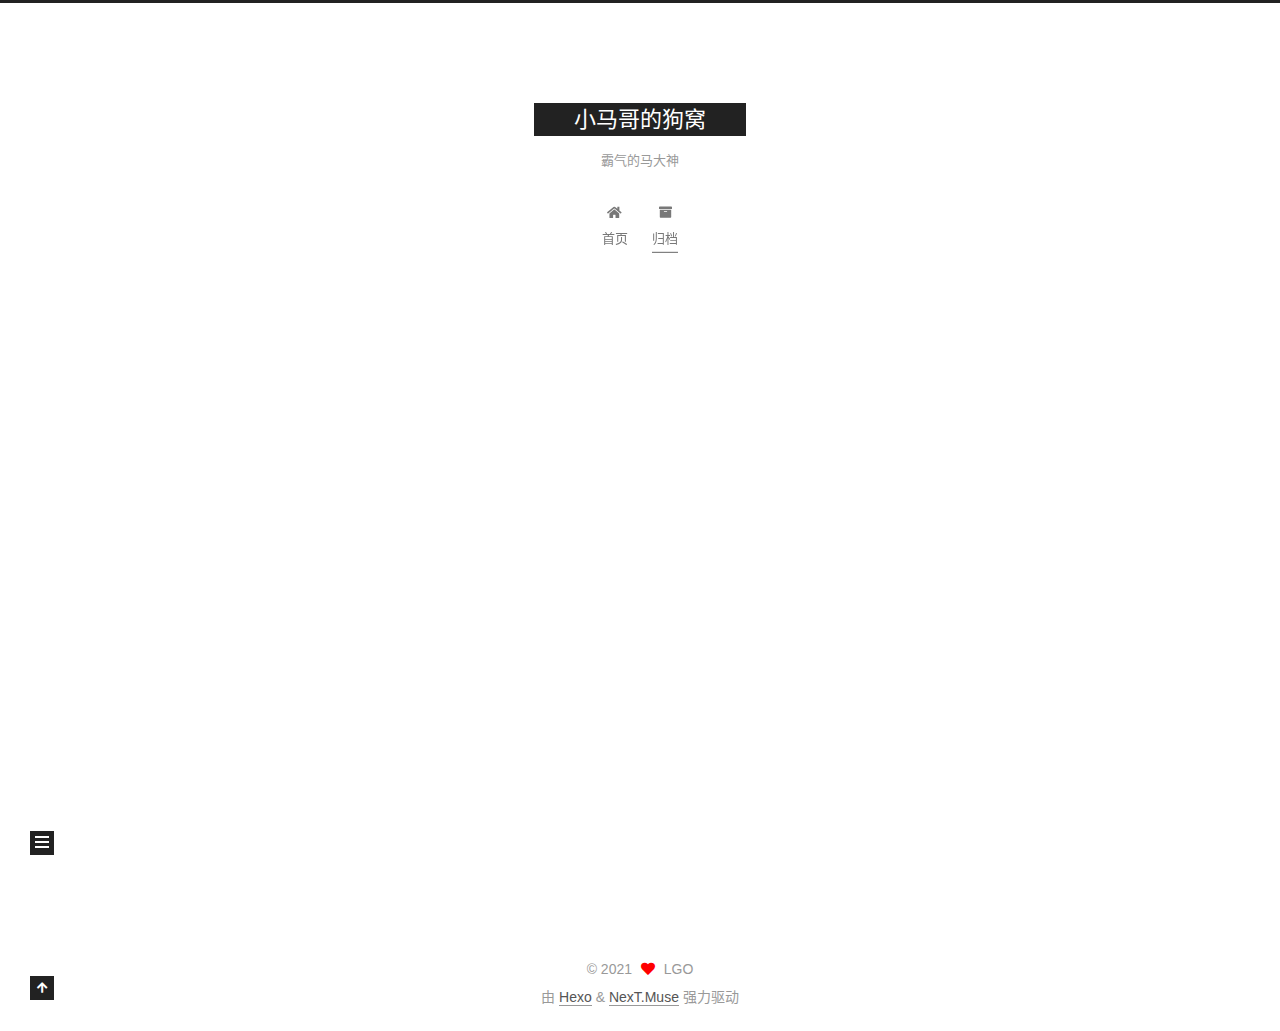
==== archives/index.html @ 7c0ef3eb "Site updated: 2021-10-27 23:08:53" ====
<!DOCTYPE html>
<html lang="zh-CN">
<head>
  <meta charset="UTF-8">
<meta name="viewport" content="width=device-width, initial-scale=1, maximum-scale=2">
<meta name="theme-color" content="#222">
<meta name="generator" content="Hexo 5.4.0">
  <link rel="apple-touch-icon" sizes="180x180" href="/images/apple-touch-icon-next.png">
  <link rel="icon" type="image/png" sizes="32x32" href="/images/favicon-32x32-next.png">
  <link rel="icon" type="image/png" sizes="16x16" href="/images/favicon-16x16-next.png">
  <link rel="mask-icon" href="/images/logo.svg" color="#222">

<link rel="stylesheet" href="/css/main.css">


<link rel="stylesheet" href="/lib/font-awesome/css/all.min.css">

<script id="hexo-configurations">
    var NexT = window.NexT || {};
    var CONFIG = {"hostname":"example.com","root":"/","scheme":"Muse","version":"7.8.0","exturl":false,"sidebar":{"position":"left","display":"post","padding":18,"offset":12,"onmobile":false},"copycode":{"enable":false,"show_result":false,"style":null},"back2top":{"enable":true,"sidebar":false,"scrollpercent":false},"bookmark":{"enable":false,"color":"#222","save":"auto"},"fancybox":false,"mediumzoom":false,"lazyload":false,"pangu":false,"comments":{"style":"tabs","active":null,"storage":true,"lazyload":false,"nav":null},"algolia":{"hits":{"per_page":10},"labels":{"input_placeholder":"Search for Posts","hits_empty":"We didn't find any results for the search: ${query}","hits_stats":"${hits} results found in ${time} ms"}},"localsearch":{"enable":false,"trigger":"auto","top_n_per_article":1,"unescape":false,"preload":false},"motion":{"enable":true,"async":false,"transition":{"post_block":"fadeIn","post_header":"slideDownIn","post_body":"slideDownIn","coll_header":"slideLeftIn","sidebar":"slideUpIn"}}};
  </script>

  <meta name="description" content="虽然辛苦，但我依然选择那种滚烫的">
<meta property="og:type" content="website">
<meta property="og:title" content="小马哥的狗窝">
<meta property="og:url" content="http://example.com/archives/index.html">
<meta property="og:site_name" content="小马哥的狗窝">
<meta property="og:description" content="虽然辛苦，但我依然选择那种滚烫的">
<meta property="og:locale" content="zh_CN">
<meta property="article:author" content="LGO">
<meta name="twitter:card" content="summary">

<link rel="canonical" href="http://example.com/archives/">


<script id="page-configurations">
  // https://hexo.io/docs/variables.html
  CONFIG.page = {
    sidebar: "",
    isHome : false,
    isPost : false,
    lang   : 'zh-CN'
  };
</script>

  <title>归档 | 小马哥的狗窝</title>
  






  <noscript>
  <style>
  .use-motion .brand,
  .use-motion .menu-item,
  .sidebar-inner,
  .use-motion .post-block,
  .use-motion .pagination,
  .use-motion .comments,
  .use-motion .post-header,
  .use-motion .post-body,
  .use-motion .collection-header { opacity: initial; }

  .use-motion .site-title,
  .use-motion .site-subtitle {
    opacity: initial;
    top: initial;
  }

  .use-motion .logo-line-before i { left: initial; }
  .use-motion .logo-line-after i { right: initial; }
  </style>
</noscript>

</head>

<body itemscope itemtype="http://schema.org/WebPage">
  <div class="container use-motion">
    <div class="headband"></div>

    <header class="header" itemscope itemtype="http://schema.org/WPHeader">
      <div class="header-inner"><div class="site-brand-container">
  <div class="site-nav-toggle">
    <div class="toggle" aria-label="切换导航栏">
      <span class="toggle-line toggle-line-first"></span>
      <span class="toggle-line toggle-line-middle"></span>
      <span class="toggle-line toggle-line-last"></span>
    </div>
  </div>

  <div class="site-meta">

    <a href="/" class="brand" rel="start">
      <span class="logo-line-before"><i></i></span>
      <h1 class="site-title">小马哥的狗窝</h1>
      <span class="logo-line-after"><i></i></span>
    </a>
      <p class="site-subtitle" itemprop="description">霸气的马大神</p>
  </div>

  <div class="site-nav-right">
    <div class="toggle popup-trigger">
    </div>
  </div>
</div>




<nav class="site-nav">
  <ul id="menu" class="main-menu menu">
        <li class="menu-item menu-item-home">

    <a href="/" rel="section"><i class="fa fa-home fa-fw"></i>首页</a>

  </li>
        <li class="menu-item menu-item-archives">

    <a href="/archives/" rel="section"><i class="fa fa-archive fa-fw"></i>归档</a>

  </li>
  </ul>
</nav>




</div>
    </header>

    
  <div class="back-to-top">
    <i class="fa fa-arrow-up"></i>
    <span>0%</span>
  </div>


    <main class="main">
      <div class="main-inner">
        <div class="content-wrap">
          

          <div class="content archive">
            

  
  
  
  <div class="post-block">
    <div class="posts-collapse">
      <div class="collection-title">
        <span class="collection-header">嗯..! 目前共计 3 篇日志。 继续努力。</span>
      </div>

      
    <div class="collection-year">
      <span class="collection-header">2021</span>
    </div>

  <article itemscope itemtype="http://schema.org/Article">
    <header class="post-header">

      <div class="post-meta">
        <time itemprop="dateCreated"
              datetime="2021-10-27T22:36:01+08:00"
              content="2021-10-27">
          10-27
        </time>
      </div>

      <div class="post-title">
          <a class="post-title-link" href="/2021/10/27/%E5%A4%8D%E6%B4%BB%E4%BA%86%E4%B9%8B-%E4%BA%8C%E5%8D%81%E5%88%86%E9%92%9F%E5%BB%BA%E7%AB%99/" itemprop="url">
            <span itemprop="name">复活了之-二十分钟建站</span>
          </a>
      </div>

    </header>
  </article>
    <div class="collection-year">
      <span class="collection-header">2020</span>
    </div>

  <article itemscope itemtype="http://schema.org/Article">
    <header class="post-header">

      <div class="post-meta">
        <time itemprop="dateCreated"
              datetime="2020-11-28T22:19:39+08:00"
              content="2020-11-28">
          11-28
        </time>
      </div>

      <div class="post-title">
          <a class="post-title-link" href="/2020/11/28/%E6%B7%B7%E8%B4%A6%E7%8E%8B%E5%AD%90/" itemprop="url">
            <span itemprop="name">混账王子</span>
          </a>
      </div>

    </header>
  </article>

  <article itemscope itemtype="http://schema.org/Article">
    <header class="post-header">

      <div class="post-meta">
        <time itemprop="dateCreated"
              datetime="2020-11-22T22:17:32+08:00"
              content="2020-11-22">
          11-22
        </time>
      </div>

      <div class="post-title">
          <a class="post-title-link" href="/2020/11/22/%E5%86%99%E5%9C%A8%E5%89%8D%E9%9D%A2%E7%9A%84%E8%AF%9D/" itemprop="url">
            <span itemprop="name">写在前面的话</span>
          </a>
      </div>

    </header>
  </article>


    </div>
  </div>
  
  
  

  



          </div>
          

<script>
  window.addEventListener('tabs:register', () => {
    let { activeClass } = CONFIG.comments;
    if (CONFIG.comments.storage) {
      activeClass = localStorage.getItem('comments_active') || activeClass;
    }
    if (activeClass) {
      let activeTab = document.querySelector(`a[href="#comment-${activeClass}"]`);
      if (activeTab) {
        activeTab.click();
      }
    }
  });
  if (CONFIG.comments.storage) {
    window.addEventListener('tabs:click', event => {
      if (!event.target.matches('.tabs-comment .tab-content .tab-pane')) return;
      let commentClass = event.target.classList[1];
      localStorage.setItem('comments_active', commentClass);
    });
  }
</script>

        </div>
          
  
  <div class="toggle sidebar-toggle">
    <span class="toggle-line toggle-line-first"></span>
    <span class="toggle-line toggle-line-middle"></span>
    <span class="toggle-line toggle-line-last"></span>
  </div>

  <aside class="sidebar">
    <div class="sidebar-inner">

      <ul class="sidebar-nav motion-element">
        <li class="sidebar-nav-toc">
          文章目录
        </li>
        <li class="sidebar-nav-overview">
          站点概览
        </li>
      </ul>

      <!--noindex-->
      <div class="post-toc-wrap sidebar-panel">
      </div>
      <!--/noindex-->

      <div class="site-overview-wrap sidebar-panel">
        <div class="site-author motion-element" itemprop="author" itemscope itemtype="http://schema.org/Person">
  <p class="site-author-name" itemprop="name">LGO</p>
  <div class="site-description" itemprop="description">虽然辛苦，但我依然选择那种滚烫的</div>
</div>
<div class="site-state-wrap motion-element">
  <nav class="site-state">
      <div class="site-state-item site-state-posts">
          <a href="/archives/">
        
          <span class="site-state-item-count">3</span>
          <span class="site-state-item-name">日志</span>
        </a>
      </div>
  </nav>
</div>



      </div>

    </div>
  </aside>
  <div id="sidebar-dimmer"></div>


      </div>
    </main>

    <footer class="footer">
      <div class="footer-inner">
        

        

<div class="copyright">
  
  &copy; 
  <span itemprop="copyrightYear">2021</span>
  <span class="with-love">
    <i class="fa fa-heart"></i>
  </span>
  <span class="author" itemprop="copyrightHolder">LGO</span>
</div>
  <div class="powered-by">由 <a href="https://hexo.io/" class="theme-link" rel="noopener" target="_blank">Hexo</a> & <a href="https://muse.theme-next.org/" class="theme-link" rel="noopener" target="_blank">NexT.Muse</a> 强力驱动
  </div>

        








      </div>
    </footer>
  </div>

  
  <script src="/lib/anime.min.js"></script>
  <script src="/lib/velocity/velocity.min.js"></script>
  <script src="/lib/velocity/velocity.ui.min.js"></script>

<script src="/js/utils.js"></script>

<script src="/js/motion.js"></script>


<script src="/js/schemes/muse.js"></script>


<script src="/js/next-boot.js"></script>




  















  

  

</body>
</html>
---- css/main.css ----
:root {
  --body-bg-color: #fff;
  --content-bg-color: #fff;
  --card-bg-color: #f5f5f5;
  --text-color: #555;
  --blockquote-color: #666;
  --link-color: #555;
  --link-hover-color: #222;
  --brand-color: #fff;
  --brand-hover-color: #fff;
  --table-row-odd-bg-color: #f9f9f9;
  --table-row-hover-bg-color: #f5f5f5;
  --menu-item-bg-color: #f5f5f5;
  --btn-default-bg: #222;
  --btn-default-color: #fff;
  --btn-default-border-color: #222;
  --btn-default-hover-bg: #fff;
  --btn-default-hover-color: #222;
  --btn-default-hover-border-color: #222;
}
html {
  line-height: 1.15; /* 1 */
  -webkit-text-size-adjust: 100%; /* 2 */
}
body {
  margin: 0;
}
main {
  display: block;
}
h1 {
  font-size: 2em;
  margin: 0.67em 0;
}
hr {
  box-sizing: content-box; /* 1 */
  height: 0; /* 1 */
  overflow: visible; /* 2 */
}
pre {
  font-family: monospace, monospace; /* 1 */
  font-size: 1em; /* 2 */
}
a {
  background: transparent;
}
abbr[title] {
  border-bottom: none; /* 1 */
  text-decoration: underline; /* 2 */
  text-decoration: underline dotted; /* 2 */
}
b,
strong {
  font-weight: bolder;
}
code,
kbd,
samp {
  font-family: monospace, monospace; /* 1 */
  font-size: 1em; /* 2 */
}
small {
  font-size: 80%;
}
sub,
sup {
  font-size: 75%;
  line-height: 0;
  position: relative;
  vertical-align: baseline;
}
sub {
  bottom: -0.25em;
}
sup {
  top: -0.5em;
}
img {
  border-style: none;
}
button,
input,
optgroup,
select,
textarea {
  font-family: inherit; /* 1 */
  font-size: 100%; /* 1 */
  line-height: 1.15; /* 1 */
  margin: 0; /* 2 */
}
button,
input {
/* 1 */
  overflow: visible;
}
button,
select {
/* 1 */
  text-transform: none;
}
button,
[type='button'],
[type='reset'],
[type='submit'] {
  -webkit-appearance: button;
}
button::-moz-focus-inner,
[type='button']::-moz-focus-inner,
[type='reset']::-moz-focus-inner,
[type='submit']::-moz-focus-inner {
  border-style: none;
  padding: 0;
}
button:-moz-focusring,
[type='button']:-moz-focusring,
[type='reset']:-moz-focusring,
[type='submit']:-moz-focusring {
  outline: 1px dotted ButtonText;
}
fieldset {
  padding: 0.35em 0.75em 0.625em;
}
legend {
  box-sizing: border-box; /* 1 */
  color: inherit; /* 2 */
  display: table; /* 1 */
  max-width: 100%; /* 1 */
  padding: 0; /* 3 */
  white-space: normal; /* 1 */
}
progress {
  vertical-align: baseline;
}
textarea {
  overflow: auto;
}
[type='checkbox'],
[type='radio'] {
  box-sizing: border-box; /* 1 */
  padding: 0; /* 2 */
}
[type='number']::-webkit-inner-spin-button,
[type='number']::-webkit-outer-spin-button {
  height: auto;
}
[type='search'] {
  outline-offset: -2px; /* 2 */
  -webkit-appearance: textfield; /* 1 */
}
[type='search']::-webkit-search-decoration {
  -webkit-appearance: none;
}
::-webkit-file-upload-button {
  font: inherit; /* 2 */
  -webkit-appearance: button; /* 1 */
}
details {
  display: block;
}
summary {
  display: list-item;
}
template {
  display: none;
}
[hidden] {
  display: none;
}
::selection {
  background: #262a30;
  color: #eee;
}
html,
body {
  height: 100%;
}
body {
  background: var(--body-bg-color);
  color: var(--text-color);
  font-family: 'Lato', "PingFang SC", "Microsoft YaHei", sans-serif;
  font-size: 1em;
  line-height: 2;
}
@media (max-width: 991px) {
  body {
    padding-left: 0 !important;
    padding-right: 0 !important;
  }
}
h1,
h2,
h3,
h4,
h5,
h6 {
  font-family: 'Lato', "PingFang SC", "Microsoft YaHei", sans-serif;
  font-weight: bold;
  line-height: 1.5;
  margin: 20px 0 15px;
}
h1 {
  font-size: 1.5em;
}
h2 {
  font-size: 1.375em;
}
h3 {
  font-size: 1.25em;
}
h4 {
  font-size: 1.125em;
}
h5 {
  font-size: 1em;
}
h6 {
  font-size: 0.875em;
}
p {
  margin: 0 0 20px 0;
}
a,
span.exturl {
  border-bottom: 1px solid #999;
  color: var(--link-color);
  outline: 0;
  text-decoration: none;
  overflow-wrap: break-word;
  word-wrap: break-word;
  cursor: pointer;
}
a:hover,
span.exturl:hover {
  border-bottom-color: var(--link-hover-color);
  color: var(--link-hover-color);
}
iframe,
img,
video {
  display: block;
  margin-left: auto;
  margin-right: auto;
  max-width: 100%;
}
hr {
  background-image: repeating-linear-gradient(-45deg, #ddd, #ddd 4px, transparent 4px, transparent 8px);
  border: 0;
  height: 3px;
  margin: 40px 0;
}
blockquote {
  border-left: 4px solid #ddd;
  color: var(--blockquote-color);
  margin: 0;
  padding: 0 15px;
}
blockquote cite::before {
  content: '-';
  padding: 0 5px;
}
dt {
  font-weight: bold;
}
dd {
  margin: 0;
  padding: 0;
}
kbd {
  background-color: #f5f5f5;
  background-image: linear-gradient(#eee, #fff, #eee);
  border: 1px solid #ccc;
  border-radius: 0.2em;
  box-shadow: 0.1em 0.1em 0.2em rgba(0,0,0,0.1);
  color: #555;
  font-family: inherit;
  padding: 0.1em 0.3em;
  white-space: nowrap;
}
.table-container {
  overflow: auto;
}
table {
  border-collapse: collapse;
  border-spacing: 0;
  font-size: 0.875em;
  margin: 0 0 20px 0;
  width: 100%;
}
tbody tr:nth-of-type(odd) {
  background: var(--table-row-odd-bg-color);
}
tbody tr:hover {
  background: var(--table-row-hover-bg-color);
}
caption,
th,
td {
  font-weight: normal;
  padding: 8px;
  vertical-align: middle;
}
th,
td {
  border: 1px solid #ddd;
  border-bottom: 3px solid #ddd;
}
th {
  font-weight: 700;
  padding-bottom: 10px;
}
td {
  border-bottom-width: 1px;
}
.btn {
  background: var(--btn-default-bg);
  border: 2px solid var(--btn-default-border-color);
  border-radius: 0;
  color: var(--btn-default-color);
  display: inline-block;
  font-size: 0.875em;
  line-height: 2;
  padding: 0 20px;
  text-decoration: none;
  transition-property: background-color;
  transition-delay: 0s;
  transition-duration: 0.2s;
  transition-timing-function: ease-in-out;
}
.btn:hover {
  background: var(--btn-default-hover-bg);
  border-color: var(--btn-default-hover-border-color);
  color: var(--btn-default-hover-color);
}
.btn + .btn {
  margin: 0 0 8px 8px;
}
.btn .fa-fw {
  text-align: left;
  width: 1.285714285714286em;
}
.toggle {
  line-height: 0;
}
.toggle .toggle-line {
  background: #fff;
  display: inline-block;
  height: 2px;
  left: 0;
  position: relative;
  top: 0;
  transition: all 0.4s;
  vertical-align: top;
  width: 100%;
}
.toggle .toggle-line:not(:first-child) {
  margin-top: 3px;
}
.toggle.toggle-arrow .toggle-line-first {
  left: 50%;
  top: 2px;
  transform: rotate(45deg);
  width: 50%;
}
.toggle.toggle-arrow .toggle-line-middle {
  left: 2px;
  width: 90%;
}
.toggle.toggle-arrow .toggle-line-last {
  left: 50%;
  top: -2px;
  transform: rotate(-45deg);
  width: 50%;
}
.toggle.toggle-close .toggle-line-first {
  transform: rotate(-45deg);
  top: 5px;
}
.toggle.toggle-close .toggle-line-middle {
  opacity: 0;
}
.toggle.toggle-close .toggle-line-last {
  transform: rotate(45deg);
  top: -5px;
}
.highlight,
pre {
  background: #f7f7f7;
  color: #4d4d4c;
  line-height: 1.6;
  margin: 0 auto 20px;
}
pre,
code {
  font-family: consolas, Menlo, monospace, "PingFang SC", "Microsoft YaHei";
}
code {
  background: #eee;
  border-radius: 3px;
  color: #555;
  padding: 2px 4px;
  overflow-wrap: break-word;
  word-wrap: break-word;
}
.highlight *::selection {
  background: #d6d6d6;
}
.highlight pre {
  border: 0;
  margin: 0;
  padding: 10px 0;
}
.highlight table {
  border: 0;
  margin: 0;
  width: auto;
}
.highlight td {
  border: 0;
  padding: 0;
}
.highlight figcaption {
  background: #eff2f3;
  color: #4d4d4c;
  display: flex;
  font-size: 0.875em;
  justify-content: space-between;
  line-height: 1.2;
  padding: 0.5em;
}
.highlight figcaption a {
  color: #4d4d4c;
}
.highlight figcaption a:hover {
  border-bottom-color: #4d4d4c;
}
.highlight .gutter {
  -moz-user-select: none;
  -ms-user-select: none;
  -webkit-user-select: none;
  user-select: none;
}
.highlight .gutter pre {
  background: #eff2f3;
  color: #869194;
  padding-left: 10px;
  padding-right: 10px;
  text-align: right;
}
.highlight .code pre {
  background: #f7f7f7;
  padding-left: 10px;
  width: 100%;
}
.gist table {
  width: auto;
}
.gist table td {
  border: 0;
}
pre {
  overflow: auto;
  padding: 10px;
}
pre code {
  background: none;
  color: #4d4d4c;
  font-size: 0.875em;
  padding: 0;
  text-shadow: none;
}
pre .deletion {
  background: #fdd;
}
pre .addition {
  background: #dfd;
}
pre .meta {
  color: #eab700;
  -moz-user-select: none;
  -ms-user-select: none;
  -webkit-user-select: none;
  user-select: none;
}
pre .comment {
  color: #8e908c;
}
pre .variable,
pre .attribute,
pre .tag,
pre .name,
pre .regexp,
pre .ruby .constant,
pre .xml .tag .title,
pre .xml .pi,
pre .xml .doctype,
pre .html .doctype,
pre .css .id,
pre .css .class,
pre .css .pseudo {
  color: #c82829;
}
pre .number,
pre .preprocessor,
pre .built_in,
pre .builtin-name,
pre .literal,
pre .params,
pre .constant,
pre .command {
  color: #f5871f;
}
pre .ruby .class .title,
pre .css .rules .attribute,
pre .string,
pre .symbol,
pre .value,
pre .inheritance,
pre .header,
pre .ruby .symbol,
pre .xml .cdata,
pre .special,
pre .formula {
  color: #718c00;
}
pre .title,
pre .css .hexcolor {
  color: #3e999f;
}
pre .function,
pre .python .decorator,
pre .python .title,
pre .ruby .function .title,
pre .ruby .title .keyword,
pre .perl .sub,
pre .javascript .title,
pre .coffeescript .title {
  color: #4271ae;
}
pre .keyword,
pre .javascript .function {
  color: #8959a8;
}
.blockquote-center {
  border-left: none;
  margin: 40px 0;
  padding: 0;
  position: relative;
  text-align: center;
}
.blockquote-center .fa {
  display: block;
  opacity: 0.6;
  position: absolute;
  width: 100%;
}
.blockquote-center .fa-quote-left {
  border-top: 1px solid #ccc;
  text-align: left;
  top: -20px;
}
.blockquote-center .fa-quote-right {
  border-bottom: 1px solid #ccc;
  text-align: right;
  bottom: -20px;
}
.blockquote-center p,
.blockquote-center div {
  text-align: center;
}
.post-body .group-picture img {
  margin: 0 auto;
  padding: 0 3px;
}
.group-picture-row {
  margin-bottom: 6px;
  overflow: hidden;
}
.group-picture-column {
  float: left;
  margin-bottom: 10px;
}
.post-body .label {
  color: #555;
  display: inline;
  padding: 0 2px;
}
.post-body .label.default {
  background: #f0f0f0;
}
.post-body .label.primary {
  background: #efe6f7;
}
.post-body .label.info {
  background: #e5f2f8;
}
.post-body .label.success {
  background: #e7f4e9;
}
.post-body .label.warning {
  background: #fcf6e1;
}
.post-body .label.danger {
  background: #fae8eb;
}
.post-body .tabs {
  margin-bottom: 20px;
}
.post-body .tabs,
.tabs-comment {
  display: block;
  padding-top: 10px;
  position: relative;
}
.post-body .tabs ul.nav-tabs,
.tabs-comment ul.nav-tabs {
  display: flex;
  flex-wrap: wrap;
  margin: 0;
  margin-bottom: -1px;
  padding: 0;
}
@media (max-width: 413px) {
  .post-body .tabs ul.nav-tabs,
  .tabs-comment ul.nav-tabs {
    display: block;
    margin-bottom: 5px;
  }
}
.post-body .tabs ul.nav-tabs li.tab,
.tabs-comment ul.nav-tabs li.tab {
  border-bottom: 1px solid #ddd;
  border-left: 1px solid transparent;
  border-right: 1px solid transparent;
  border-top: 3px solid transparent;
  flex-grow: 1;
  list-style-type: none;
  border-radius: 0 0 0 0;
}
@media (max-width: 413px) {
  .post-body .tabs ul.nav-tabs li.tab,
  .tabs-comment ul.nav-tabs li.tab {
    border-bottom: 1px solid transparent;
    border-left: 3px solid transparent;
    border-right: 1px solid transparent;
    border-top: 1px solid transparent;
  }
}
@media (max-width: 413px) {
  .post-body .tabs ul.nav-tabs li.tab,
  .tabs-comment ul.nav-tabs li.tab {
    border-radius: 0;
  }
}
.post-body .tabs ul.nav-tabs li.tab a,
.tabs-comment ul.nav-tabs li.tab a {
  border-bottom: initial;
  display: block;
  line-height: 1.8;
  outline: 0;
  padding: 0.25em 0.75em;
  text-align: center;
  transition-delay: 0s;
  transition-duration: 0.2s;
  transition-timing-function: ease-out;
}
.post-body .tabs ul.nav-tabs li.tab a i,
.tabs-comment ul.nav-tabs li.tab a i {
  width: 1.285714285714286em;
}
.post-body .tabs ul.nav-tabs li.tab.active,
.tabs-comment ul.nav-tabs li.tab.active {
  border-bottom: 1px solid transparent;
  border-left: 1px solid #ddd;
  border-right: 1px solid #ddd;
  border-top: 3px solid #fc6423;
}
@media (max-width: 413px) {
  .post-body .tabs ul.nav-tabs li.tab.active,
  .tabs-comment ul.nav-tabs li.tab.active {
    border-bottom: 1px solid #ddd;
    border-left: 3px solid #fc6423;
    border-right: 1px solid #ddd;
    border-top: 1px solid #ddd;
  }
}
.post-body .tabs ul.nav-tabs li.tab.active a,
.tabs-comment ul.nav-tabs li.tab.active a {
  color: var(--link-color);
  cursor: default;
}
.post-body .tabs .tab-content .tab-pane,
.tabs-comment .tab-content .tab-pane {
  border: 1px solid #ddd;
  border-top: 0;
  padding: 20px 20px 0 20px;
  border-radius: 0;
}
.post-body .tabs .tab-content .tab-pane:not(.active),
.tabs-comment .tab-content .tab-pane:not(.active) {
  display: none;
}
.post-body .tabs .tab-content .tab-pane.active,
.tabs-comment .tab-content .tab-pane.active {
  display: block;
}
.post-body .tabs .tab-content .tab-pane.active:nth-of-type(1),
.tabs-comment .tab-content .tab-pane.active:nth-of-type(1) {
  border-radius: 0 0 0 0;
}
@media (max-width: 413px) {
  .post-body .tabs .tab-content .tab-pane.active:nth-of-type(1),
  .tabs-comment .tab-content .tab-pane.active:nth-of-type(1) {
    border-radius: 0;
  }
}
.post-body .note {
  border-radius: 3px;
  margin-bottom: 20px;
  padding: 1em;
  position: relative;
  border: 1px solid #eee;
  border-left-width: 5px;
}
.post-body .note h2,
.post-body .note h3,
.post-body .note h4,
.post-body .note h5,
.post-body .note h6 {
  margin-top: 0;
  border-bottom: initial;
  margin-bottom: 0;
  padding-top: 0;
}
.post-body .note p:first-child,
.post-body .note ul:first-child,
.post-body .note ol:first-child,
.post-body .note table:first-child,
.post-body .note pre:first-child,
.post-body .note blockquote:first-child,
.post-body .note img:first-child {
  margin-top: 0;
}
.post-body .note p:last-child,
.post-body .note ul:last-child,
.post-body .note ol:last-child,
.post-body .note table:last-child,
.post-body .note pre:last-child,
.post-body .note blockquote:last-child,
.post-body .note img:last-child {
  margin-bottom: 0;
}
.post-body .note.default {
  border-left-color: #777;
}
.post-body .note.default h2,
.post-body .note.default h3,
.post-body .note.default h4,
.post-body .note.default h5,
.post-body .note.default h6 {
  color: #777;
}
.post-body .note.primary {
  border-left-color: #6f42c1;
}
.post-body .note.primary h2,
.post-body .note.primary h3,
.post-body .note.primary h4,
.post-body .note.primary h5,
.post-body .note.primary h6 {
  color: #6f42c1;
}
.post-body .note.info {
  border-left-color: #428bca;
}
.post-body .note.info h2,
.post-body .note.info h3,
.post-body .note.info h4,
.post-body .note.info h5,
.post-body .note.info h6 {
  color: #428bca;
}
.post-body .note.success {
  border-left-color: #5cb85c;
}
.post-body .note.success h2,
.post-body .note.success h3,
.post-body .note.success h4,
.post-body .note.success h5,
.post-body .note.success h6 {
  color: #5cb85c;
}
.post-body .note.warning {
  border-left-color: #f0ad4e;
}
.post-body .note.warning h2,
.post-body .note.warning h3,
.post-body .note.warning h4,
.post-body .note.warning h5,
.post-body .note.warning h6 {
  color: #f0ad4e;
}
.post-body .note.danger {
  border-left-color: #d9534f;
}
.post-body .note.danger h2,
.post-body .note.danger h3,
.post-body .note.danger h4,
.post-body .note.danger h5,
.post-body .note.danger h6 {
  color: #d9534f;
}
.pagination .prev,
.pagination .next,
.pagination .page-number,
.pagination .space {
  display: inline-block;
  margin: 0 10px;
  padding: 0 11px;
  position: relative;
  top: -1px;
}
@media (max-width: 767px) {
  .pagination .prev,
  .pagination .next,
  .pagination .page-number,
  .pagination .space {
    margin: 0 5px;
  }
}
.pagination {
  border-top: 1px solid #eee;
  margin: 120px 0 0;
  text-align: center;
}
.pagination .prev,
.pagination .next,
.pagination .page-number {
  border-bottom: 0;
  border-top: 1px solid #eee;
  transition-property: border-color;
  transition-delay: 0s;
  transition-duration: 0.2s;
  transition-timing-function: ease-in-out;
}
.pagination .prev:hover,
.pagination .next:hover,
.pagination .page-number:hover {
  border-top-color: #222;
}
.pagination .space {
  margin: 0;
  padding: 0;
}
.pagination .prev {
  margin-left: 0;
}
.pagination .next {
  margin-right: 0;
}
.pagination .page-number.current {
  background: #ccc;
  border-top-color: #ccc;
  color: #fff;
}
@media (max-width: 767px) {
  .pagination {
    border-top: none;
  }
  .pagination .prev,
  .pagination .next,
  .pagination .page-number {
    border-bottom: 1px solid #eee;
    border-top: 0;
    margin-bottom: 10px;
    padding: 0 10px;
  }
  .pagination .prev:hover,
  .pagination .next:hover,
  .pagination .page-number:hover {
    border-bottom-color: #222;
  }
}
.comments {
  margin-top: 60px;
  overflow: hidden;
}
.comment-button-group {
  display: flex;
  flex-wrap: wrap-reverse;
  justify-content: center;
  margin: 1em 0;
}
.comment-button-group .comment-button {
  margin: 0.1em 0.2em;
}
.comment-button-group .comment-button.active {
  background: var(--btn-default-hover-bg);
  border-color: var(--btn-default-hover-border-color);
  color: var(--btn-default-hover-color);
}
.comment-position {
  display: none;
}
.comment-position.active {
  display: block;
}
.tabs-comment {
  background: var(--content-bg-color);
  margin-top: 4em;
  padding-top: 0;
}
.tabs-comment .comments {
  border: 0;
  box-shadow: none;
  margin-top: 0;
  padding-top: 0;
}
.container {
  min-height: 100%;
  position: relative;
}
.main-inner {
  margin: 0 auto;
  width: 700px;
}
@media (min-width: 1200px) {
  .main-inner {
    width: 800px;
  }
}
@media (min-width: 1600px) {
  .main-inner {
    width: 900px;
  }
}
@media (max-width: 767px) {
  .content-wrap {
    padding: 0 20px;
  }
}
.header {
  background: transparent;
}
.header-inner {
  margin: 0 auto;
  width: 700px;
}
@media (min-width: 1200px) {
  .header-inner {
    width: 800px;
  }
}
@media (min-width: 1600px) {
  .header-inner {
    width: 900px;
  }
}
.site-brand-container {
  display: flex;
  flex-shrink: 0;
  padding: 0 10px;
}
.headband {
  background: #222;
  height: 3px;
}
.site-meta {
  flex-grow: 1;
  text-align: center;
}
@media (max-width: 767px) {
  .site-meta {
    text-align: center;
  }
}
.brand {
  border-bottom: none;
  color: var(--brand-color);
  display: inline-block;
  line-height: 1.375em;
  padding: 0 40px;
  position: relative;
}
.brand:hover {
  color: var(--brand-hover-color);
}
.site-title {
  font-family: 'Lato', "PingFang SC", "Microsoft YaHei", sans-serif;
  font-size: 1.375em;
  font-weight: normal;
  margin: 0;
}
.site-subtitle {
  color: #999;
  font-size: 0.8125em;
  margin: 10px 0;
}
.use-motion .brand {
  opacity: 0;
}
.use-motion .site-title,
.use-motion .site-subtitle,
.use-motion .custom-logo-image {
  opacity: 0;
  position: relative;
  top: -10px;
}
.site-nav-toggle,
.site-nav-right {
  display: none;
}
@media (max-width: 767px) {
  .site-nav-toggle,
  .site-nav-right {
    display: flex;
    flex-direction: column;
    justify-content: center;
  }
}
.site-nav-toggle .toggle,
.site-nav-right .toggle {
  color: var(--text-color);
  padding: 10px;
  width: 22px;
}
.site-nav-toggle .toggle .toggle-line,
.site-nav-right .toggle .toggle-line {
  background: var(--text-color);
  border-radius: 1px;
}
.site-nav {
  display: block;
}
@media (max-width: 767px) {
  .site-nav {
    clear: both;
    display: none;
  }
}
.site-nav.site-nav-on {
  display: block;
}
.menu {
  margin-top: 20px;
  padding-left: 0;
  text-align: center;
}
.menu-item {
  display: inline-block;
  list-style: none;
  margin: 0 10px;
}
@media (max-width: 767px) {
  .menu-item {
    display: block;
    margin-top: 10px;
  }
  .menu-item.menu-item-search {
    display: none;
  }
}
.menu-item a,
.menu-item span.exturl {
  border-bottom: 0;
  display: block;
  font-size: 0.8125em;
  transition-property: border-color;
  transition-delay: 0s;
  transition-duration: 0.2s;
  transition-timing-function: ease-in-out;
}
@media (hover: none) {
  .menu-item a:hover,
  .menu-item span.exturl:hover {
    border-bottom-color: transparent !important;
  }
}
.menu-item .fa,
.menu-item .fab,
.menu-item .far,
.menu-item .fas {
  margin-right: 8px;
}
.menu-item .badge {
  display: inline-block;
  font-weight: bold;
  line-height: 1;
  margin-left: 0.35em;
  margin-top: 0.35em;
  text-align: center;
  white-space: nowrap;
}
@media (max-width: 767px) {
  .menu-item .badge {
    float: right;
    margin-left: 0;
  }
}
.menu-item-active a,
.menu .menu-item a:hover,
.menu .menu-item span.exturl:hover {
  background: var(--menu-item-bg-color);
}
.use-motion .menu-item {
  opacity: 0;
}
.sidebar {
  background: #222;
  bottom: 0;
  box-shadow: inset 0 2px 6px #000;
  position: fixed;
  top: 0;
}
@media (max-width: 991px) {
  .sidebar {
    display: none;
  }
}
.sidebar-inner {
  color: #999;
  padding: 18px 10px;
  text-align: center;
}
.cc-license {
  margin-top: 10px;
  text-align: center;
}
.cc-license .cc-opacity {
  border-bottom: none;
  opacity: 0.7;
}
.cc-license .cc-opacity:hover {
  opacity: 0.9;
}
.cc-license img {
  display: inline-block;
}
.site-author-image {
  border: 2px solid #333;
  display: block;
  margin: 0 auto;
  max-width: 96px;
  padding: 2px;
}
.site-author-name {
  color: #f5f5f5;
  font-weight: normal;
  margin: 5px 0 0;
  text-align: center;
}
.site-description {
  color: #999;
  font-size: 1em;
  margin-top: 5px;
  text-align: center;
}
.links-of-author {
  margin-top: 15px;
}
.links-of-author a,
.links-of-author span.exturl {
  border-bottom-color: #555;
  display: inline-block;
  font-size: 0.8125em;
  margin-bottom: 10px;
  margin-right: 10px;
  vertical-align: middle;
}
.links-of-author a::before,
.links-of-author span.exturl::before {
  background: #08e7ff;
  border-radius: 50%;
  content: ' ';
  display: inline-block;
  height: 4px;
  margin-right: 3px;
  vertical-align: middle;
  width: 4px;
}
.sidebar-button {
  margin-top: 15px;
}
.sidebar-button a {
  border: 1px solid #fc6423;
  border-radius: 4px;
  color: #fc6423;
  display: inline-block;
  padding: 0 15px;
}
.sidebar-button a .fa,
.sidebar-button a .fab,
.sidebar-button a .far,
.sidebar-button a .fas {
  margin-right: 5px;
}
.sidebar-button a:hover {
  background: #fc6423;
  border: 1px solid #fc6423;
  color: #fff;
}
.sidebar-button a:hover .fa,
.sidebar-button a:hover .fab,
.sidebar-button a:hover .far,
.sidebar-button a:hover .fas {
  color: #fff;
}
.links-of-blogroll {
  font-size: 0.8125em;
  margin-top: 10px;
}
.links-of-blogroll-title {
  font-size: 0.875em;
  font-weight: 600;
  margin-top: 0;
}
.links-of-blogroll-list {
  list-style: none;
  margin: 0;
  padding: 0;
}
#sidebar-dimmer {
  display: none;
}
@media (max-width: 767px) {
  #sidebar-dimmer {
    background: #000;
    display: block;
    height: 100%;
    left: 100%;
    opacity: 0;
    position: fixed;
    top: 0;
    width: 100%;
    z-index: 1100;
  }
  .sidebar-active + #sidebar-dimmer {
    opacity: 0.7;
    transform: translateX(-100%);
    transition: opacity 0.5s;
  }
}
.sidebar-nav {
  margin: 0;
  padding-bottom: 20px;
  padding-left: 0;
}
.sidebar-nav li {
  border-bottom: 1px solid transparent;
  color: #666;
  cursor: pointer;
  display: inline-block;
  font-size: 0.875em;
}
.sidebar-nav li.sidebar-nav-overview {
  margin-left: 10px;
}
.sidebar-nav li:hover {
  color: #f5f5f5;
}
.sidebar-nav .sidebar-nav-active {
  border-bottom-color: #87daff;
  color: #87daff;
}
.sidebar-nav .sidebar-nav-active:hover {
  color: #87daff;
}
.sidebar-panel {
  display: none;
  overflow-x: hidden;
  overflow-y: auto;
}
.sidebar-panel-active {
  display: block;
}
.sidebar-toggle {
  background: #222;
  bottom: 45px;
  cursor: pointer;
  height: 14px;
  left: 30px;
  padding: 5px;
  position: fixed;
  width: 14px;
  z-index: 1300;
}
@media (max-width: 991px) {
  .sidebar-toggle {
    left: 20px;
    opacity: 0.8;
    display: none;
  }
}
.sidebar-toggle:hover .toggle-line {
  background: #87daff;
}
.post-toc {
  font-size: 0.875em;
}
.post-toc ol {
  list-style: none;
  margin: 0;
  padding: 0 2px 5px 10px;
  text-align: left;
}
.post-toc ol > ol {
  padding-left: 0;
}
.post-toc ol a {
  transition-property: all;
  transition-delay: 0s;
  transition-duration: 0.2s;
  transition-timing-function: ease-in-out;
}
.post-toc .nav-item {
  line-height: 1.8;
  overflow: hidden;
  text-overflow: ellipsis;
  white-space: nowrap;
}
.post-toc .nav .nav-child {
  display: none;
}
.post-toc .nav .active > .nav-child {
  display: block;
}
.post-toc .nav .active-current > .nav-child {
  display: block;
}
.post-toc .nav .active-current > .nav-child > .nav-item {
  display: block;
}
.post-toc .nav .active > a {
  border-bottom-color: #87daff;
  color: #87daff;
}
.post-toc .nav .active-current > a {
  color: #87daff;
}
.post-toc .nav .active-current > a:hover {
  color: #87daff;
}
.site-state {
  display: flex;
  justify-content: center;
  line-height: 1.4;
  margin-top: 10px;
  overflow: hidden;
  text-align: center;
  white-space: nowrap;
}
.site-state-item {
  padding: 0 15px;
}
.site-state-item:not(:first-child) {
  border-left: 1px solid #333;
}
.site-state-item a {
  border-bottom: none;
}
.site-state-item-count {
  display: block;
  font-size: 1.25em;
  font-weight: 600;
  text-align: center;
}
.site-state-item-name {
  color: inherit;
  font-size: 0.875em;
}
.footer {
  color: #999;
  font-size: 0.875em;
  padding: 20px 0;
}
.footer.footer-fixed {
  bottom: 0;
  left: 0;
  position: absolute;
  right: 0;
}
.footer-inner {
  box-sizing: border-box;
  margin: 0 auto;
  text-align: center;
  width: 700px;
}
@media (min-width: 1200px) {
  .footer-inner {
    width: 800px;
  }
}
@media (min-width: 1600px) {
  .footer-inner {
    width: 900px;
  }
}
.languages {
  display: inline-block;
  font-size: 1.125em;
  position: relative;
}
.languages .lang-select-label span {
  margin: 0 0.5em;
}
.languages .lang-select {
  height: 100%;
  left: 0;
  opacity: 0;
  position: absolute;
  top: 0;
  width: 100%;
}
.with-love {
  color: #ff0000;
  display: inline-block;
  margin: 0 5px;
}
.powered-by,
.theme-info {
  display: inline-block;
}
@-moz-keyframes iconAnimate {
  0%, 100% {
    transform: scale(1);
  }
  10%, 30% {
    transform: scale(0.9);
  }
  20%, 40%, 60%, 80% {
    transform: scale(1.1);
  }
  50%, 70% {
    transform: scale(1.1);
  }
}
@-webkit-keyframes iconAnimate {
  0%, 100% {
    transform: scale(1);
  }
  10%, 30% {
    transform: scale(0.9);
  }
  20%, 40%, 60%, 80% {
    transform: scale(1.1);
  }
  50%, 70% {
    transform: scale(1.1);
  }
}
@-o-keyframes iconAnimate {
  0%, 100% {
    transform: scale(1);
  }
  10%, 30% {
    transform: scale(0.9);
  }
  20%, 40%, 60%, 80% {
    transform: scale(1.1);
  }
  50%, 70% {
    transform: scale(1.1);
  }
}
@keyframes iconAnimate {
  0%, 100% {
    transform: scale(1);
  }
  10%, 30% {
    transform: scale(0.9);
  }
  20%, 40%, 60%, 80% {
    transform: scale(1.1);
  }
  50%, 70% {
    transform: scale(1.1);
  }
}
.back-to-top {
  font-size: 12px;
  text-align: center;
  transition-delay: 0s;
  transition-duration: 0.2s;
  transition-timing-function: ease-in-out;
}
.back-to-top {
  background: #222;
  bottom: -100px;
  box-sizing: border-box;
  color: #fff;
  cursor: pointer;
  left: 30px;
  opacity: 1;
  padding: 0 6px;
  position: fixed;
  transition-property: bottom;
  z-index: 1300;
  width: 24px;
}
.back-to-top span {
  display: none;
}
.back-to-top:hover {
  color: #87daff;
}
.back-to-top.back-to-top-on {
  bottom: 19px;
}
@media (max-width: 991px) {
  .back-to-top {
    left: 20px;
    opacity: 0.8;
  }
}
.post-body {
  font-family: 'Lato', "PingFang SC", "Microsoft YaHei", sans-serif;
  overflow-wrap: break-word;
  word-wrap: break-word;
}
@media (min-width: 1200px) {
  .post-body {
    font-size: 1.125em;
  }
}
.post-body .exturl .fa {
  font-size: 0.875em;
  margin-left: 4px;
}
.post-body .image-caption,
.post-body .figure .caption {
  color: #999;
  font-size: 0.875em;
  font-weight: bold;
  line-height: 1;
  margin: -20px auto 15px;
  text-align: center;
}
.post-sticky-flag {
  display: inline-block;
  transform: rotate(30deg);
}
.post-button {
  margin-top: 40px;
  text-align: center;
}
.use-motion .post-block,
.use-motion .pagination,
.use-motion .comments {
  opacity: 0;
}
.use-motion .post-header {
  opacity: 0;
}
.use-motion .post-body {
  opacity: 0;
}
.use-motion .collection-header {
  opacity: 0;
}
.posts-collapse {
  margin-left: 35px;
  position: relative;
}
@media (max-width: 767px) {
  .posts-collapse {
    margin-left: 0px;
    margin-right: 0px;
  }
}
.posts-collapse .collection-title {
  font-size: 1.125em;
  position: relative;
}
.posts-collapse .collection-title::before {
  background: #999;
  border: 1px solid #fff;
  border-radius: 50%;
  content: ' ';
  height: 10px;
  left: 0;
  margin-left: -6px;
  margin-top: -4px;
  position: absolute;
  top: 50%;
  width: 10px;
}
.posts-collapse .collection-year {
  font-size: 1.5em;
  font-weight: bold;
  margin: 60px 0;
  position: relative;
}
.posts-collapse .collection-year::before {
  background: #bbb;
  border-radius: 50%;
  content: ' ';
  height: 8px;
  left: 0;
  margin-left: -4px;
  margin-top: -4px;
  position: absolute;
  top: 50%;
  width: 8px;
}
.posts-collapse .collection-header {
  display: block;
  margin: 0 0 0 20px;
}
.posts-collapse .collection-header small {
  color: #bbb;
  margin-left: 5px;
}
.posts-collapse .post-header {
  border-bottom: 1px dashed #ccc;
  margin: 30px 0;
  padding-left: 15px;
  position: relative;
  transition-property: border;
  transition-delay: 0s;
  transition-duration: 0.2s;
  transition-timing-function: ease-in-out;
}
.posts-collapse .post-header::before {
  background: #bbb;
  border: 1px solid #fff;
  border-radius: 50%;
  content: ' ';
  height: 6px;
  left: 0;
  margin-left: -4px;
  position: absolute;
  top: 0.75em;
  transition-property: background;
  width: 6px;
  transition-delay: 0s;
  transition-duration: 0.2s;
  transition-timing-function: ease-in-out;
}
.posts-collapse .post-header:hover {
  border-bottom-color: #666;
}
.posts-collapse .post-header:hover::before {
  background: #222;
}
.posts-collapse .post-meta {
  display: inline;
  font-size: 0.75em;
  margin-right: 10px;
}
.posts-collapse .post-title {
  display: inline;
}
.posts-collapse .post-title a,
.posts-collapse .post-title span.exturl {
  border-bottom: none;
  color: var(--link-color);
}
.posts-collapse .post-title .fa-external-link-alt {
  font-size: 0.875em;
  margin-left: 5px;
}
.posts-collapse::before {
  background: #f5f5f5;
  content: ' ';
  height: 100%;
  left: 0;
  margin-left: -2px;
  position: absolute;
  top: 1.25em;
  width: 4px;
}
.post-eof {
  background: #ccc;
  height: 1px;
  margin: 80px auto 60px;
  text-align: center;
  width: 8%;
}
.post-block:last-of-type .post-eof {
  display: none;
}
.content {
  padding-top: 40px;
}
@media (min-width: 992px) {
  .post-body {
    text-align: justify;
  }
}
@media (max-width: 991px) {
  .post-body {
    text-align: justify;
  }
}
.post-body h1,
.post-body h2,
.post-body h3,
.post-body h4,
.post-body h5,
.post-body h6 {
  padding-top: 10px;
}
.post-body h1 .header-anchor,
.post-body h2 .header-anchor,
.post-body h3 .header-anchor,
.post-body h4 .header-anchor,
.post-body h5 .header-anchor,
.post-body h6 .header-anchor {
  border-bottom-style: none;
  color: #ccc;
  float: right;
  margin-left: 10px;
  visibility: hidden;
}
.post-body h1 .header-anchor:hover,
.post-body h2 .header-anchor:hover,
.post-body h3 .header-anchor:hover,
.post-body h4 .header-anchor:hover,
.post-body h5 .header-anchor:hover,
.post-body h6 .header-anchor:hover {
  color: inherit;
}
.post-body h1:hover .header-anchor,
.post-body h2:hover .header-anchor,
.post-body h3:hover .header-anchor,
.post-body h4:hover .header-anchor,
.post-body h5:hover .header-anchor,
.post-body h6:hover .header-anchor {
  visibility: visible;
}
.post-body iframe,
.post-body img,
.post-body video {
  margin-bottom: 20px;
}
.post-body .video-container {
  height: 0;
  margin-bottom: 20px;
  overflow: hidden;
  padding-top: 75%;
  position: relative;
  width: 100%;
}
.post-body .video-container iframe,
.post-body .video-container object,
.post-body .video-container embed {
  height: 100%;
  left: 0;
  margin: 0;
  position: absolute;
  top: 0;
  width: 100%;
}
.post-gallery {
  align-items: center;
  display: grid;
  grid-gap: 10px;
  grid-template-columns: 1fr 1fr 1fr;
  margin-bottom: 20px;
}
@media (max-width: 767px) {
  .post-gallery {
    grid-template-columns: 1fr 1fr;
  }
}
.post-gallery a {
  border: 0;
}
.post-gallery img {
  margin: 0;
}
.posts-expand .post-header {
  font-size: 1.125em;
}
.posts-expand .post-title {
  font-size: 1.5em;
  font-weight: normal;
  margin: initial;
  text-align: center;
  overflow-wrap: break-word;
  word-wrap: break-word;
}
.posts-expand .post-title-link {
  border-bottom: none;
  color: var(--link-color);
  display: inline-block;
  position: relative;
  vertical-align: top;
}
.posts-expand .post-title-link::before {
  background: var(--link-color);
  bottom: 0;
  content: '';
  height: 2px;
  left: 0;
  position: absolute;
  transform: scaleX(0);
  visibility: hidden;
  width: 100%;
  transition-delay: 0s;
  transition-duration: 0.2s;
  transition-timing-function: ease-in-out;
}
.posts-expand .post-title-link:hover::before {
  transform: scaleX(1);
  visibility: visible;
}
.posts-expand .post-title-link .fa-external-link-alt {
  font-size: 0.875em;
  margin-left: 5px;
}
.posts-expand .post-meta {
  color: #999;
  font-family: 'Lato', "PingFang SC", "Microsoft YaHei", sans-serif;
  font-size: 0.75em;
  margin: 3px 0 60px 0;
  text-align: center;
}
.posts-expand .post-meta .post-description {
  font-size: 0.875em;
  margin-top: 2px;
}
.posts-expand .post-meta time {
  border-bottom: 1px dashed #999;
  cursor: pointer;
}
.post-meta .post-meta-item + .post-meta-item::before {
  content: '|';
  margin: 0 0.5em;
}
.post-meta-divider {
  margin: 0 0.5em;
}
.post-meta-item-icon {
  margin-right: 3px;
}
@media (max-width: 991px) {
  .post-meta-item-icon {
    display: inline-block;
  }
}
@media (max-width: 991px) {
  .post-meta-item-text {
    display: none;
  }
}
.post-nav {
  border-top: 1px solid #eee;
  display: flex;
  justify-content: space-between;
  margin-top: 15px;
  padding: 10px 5px 0;
}
.post-nav-item {
  flex: 1;
}
.post-nav-item a {
  border-bottom: none;
  display: block;
  font-size: 0.875em;
  line-height: 1.6;
  position: relative;
}
.post-nav-item a:active {
  top: 2px;
}
.post-nav-item .fa {
  font-size: 0.75em;
}
.post-nav-item:first-child {
  margin-right: 15px;
}
.post-nav-item:first-child .fa {
  margin-right: 5px;
}
.post-nav-item:last-child {
  margin-left: 15px;
  text-align: right;
}
.post-nav-item:last-child .fa {
  margin-left: 5px;
}
.rtl.post-body p,
.rtl.post-body a,
.rtl.post-body h1,
.rtl.post-body h2,
.rtl.post-body h3,
.rtl.post-body h4,
.rtl.post-body h5,
.rtl.post-body h6,
.rtl.post-body li,
.rtl.post-body ul,
.rtl.post-body ol {
  direction: rtl;
  font-family: UKIJ Ekran;
}
.rtl.post-title {
  font-family: UKIJ Ekran;
}
.post-tags {
  margin-top: 40px;
  text-align: center;
}
.post-tags a {
  display: inline-block;
  font-size: 0.8125em;
}
.post-tags a:not(:last-child) {
  margin-right: 10px;
}
.post-widgets {
  border-top: 1px solid #eee;
  margin-top: 15px;
  text-align: center;
}
.wp_rating {
  height: 20px;
  line-height: 20px;
  margin-top: 10px;
  padding-top: 6px;
  text-align: center;
}
.social-like {
  display: flex;
  font-size: 0.875em;
  justify-content: center;
  text-align: center;
}
.reward-container {
  margin: 20px auto;
  padding: 10px 0;
  text-align: center;
  width: 90%;
}
.reward-container button {
  background: transparent;
  border: 1px solid #fc6423;
  border-radius: 0;
  color: #fc6423;
  cursor: pointer;
  line-height: 2;
  outline: 0;
  padding: 0 15px;
  vertical-align: text-top;
}
.reward-container button:hover {
  background: #fc6423;
  border: 1px solid transparent;
  color: #fa9366;
}
#qr {
  padding-top: 20px;
}
#qr a {
  border: 0;
}
#qr img {
  display: inline-block;
  margin: 0.8em 2em 0 2em;
  max-width: 100%;
  width: 180px;
}
#qr p {
  text-align: center;
}
.category-all-page .category-all-title {
  text-align: center;
}
.category-all-page .category-all {
  margin-top: 20px;
}
.category-all-page .category-list {
  list-style: none;
  margin: 0;
  padding: 0;
}
.category-all-page .category-list-item {
  margin: 5px 10px;
}
.category-all-page .category-list-count {
  color: #bbb;
}
.category-all-page .category-list-count::before {
  content: ' (';
  display: inline;
}
.category-all-page .category-list-count::after {
  content: ') ';
  display: inline;
}
.category-all-page .category-list-child {
  padding-left: 10px;
}
.event-list {
  padding: 0;
}
.event-list hr {
  background: #222;
  margin: 20px 0 45px 0;
}
.event-list hr::after {
  background: #222;
  color: #fff;
  content: 'NOW';
  display: inline-block;
  font-weight: bold;
  padding: 0 5px;
  text-align: right;
}
.event-list .event {
  background: #222;
  margin: 20px 0;
  min-height: 40px;
  padding: 15px 0 15px 10px;
}
.event-list .event .event-summary {
  color: #fff;
  margin: 0;
  padding-bottom: 3px;
}
.event-list .event .event-summary::before {
  animation: dot-flash 1s alternate infinite ease-in-out;
  color: #fff;
  content: '\f111';
  display: inline-block;
  font-size: 10px;
  margin-right: 25px;
  vertical-align: middle;
  font-family: 'Font Awesome 5 Free';
  font-weight: 900;
}
.event-list .event .event-relative-time {
  color: #bbb;
  display: inline-block;
  font-size: 12px;
  font-weight: normal;
  padding-left: 12px;
}
.event-list .event .event-details {
  color: #fff;
  display: block;
  line-height: 18px;
  margin-left: 56px;
  padding-bottom: 6px;
  padding-top: 3px;
  text-indent: -24px;
}
.event-list .event .event-details::before {
  color: #fff;
  display: inline-block;
  margin-right: 9px;
  text-align: center;
  text-indent: 0;
  width: 14px;
  font-family: 'Font Awesome 5 Free';
  font-weight: 900;
}
.event-list .event .event-details.event-location::before {
  content: '\f041';
}
.event-list .event .event-details.event-duration::before {
  content: '\f017';
}
.event-list .event-past {
  background: #f5f5f5;
}
.event-list .event-past .event-summary,
.event-list .event-past .event-details {
  color: #bbb;
  opacity: 0.9;
}
.event-list .event-past .event-summary::before,
.event-list .event-past .event-details::before {
  animation: none;
  color: #bbb;
}
@-moz-keyframes dot-flash {
  from {
    opacity: 1;
    transform: scale(1);
  }
  to {
    opacity: 0;
    transform: scale(0.8);
  }
}
@-webkit-keyframes dot-flash {
  from {
    opacity: 1;
    transform: scale(1);
  }
  to {
    opacity: 0;
    transform: scale(0.8);
  }
}
@-o-keyframes dot-flash {
  from {
    opacity: 1;
    transform: scale(1);
  }
  to {
    opacity: 0;
    transform: scale(0.8);
  }
}
@keyframes dot-flash {
  from {
    opacity: 1;
    transform: scale(1);
  }
  to {
    opacity: 0;
    transform: scale(0.8);
  }
}
ul.breadcrumb {
  font-size: 0.75em;
  list-style: none;
  margin: 1em 0;
  padding: 0 2em;
  text-align: center;
}
ul.breadcrumb li {
  display: inline;
}
ul.breadcrumb li + li::before {
  content: '/\00a0';
  font-weight: normal;
  padding: 0.5em;
}
ul.breadcrumb li + li:last-child {
  font-weight: bold;
}
.tag-cloud {
  text-align: center;
}
.tag-cloud a {
  display: inline-block;
  margin: 10px;
}
.tag-cloud a:hover {
  color: var(--link-hover-color) !important;
}
@media (max-width: 767px) {
  .header-inner,
  .main-inner,
  .footer-inner {
    width: auto;
  }
}
.header-inner {
  padding-top: 100px;
}
@media (max-width: 767px) {
  .header-inner {
    padding-top: 50px;
  }
}
.main-inner {
  padding-bottom: 60px;
}
.content {
  padding-top: 70px;
}
@media (max-width: 767px) {
  .content {
    padding-top: 35px;
  }
}
embed {
  display: block;
  margin: 0 auto 25px auto;
}
.custom-logo .site-meta-headline {
  text-align: center;
}
.custom-logo .site-title {
  color: #222;
  margin: 10px auto 0;
}
.custom-logo .site-title a {
  border: 0;
}
.custom-logo-image {
  background: #fff;
  margin: 0 auto;
  max-width: 150px;
  padding: 5px;
}
.brand {
  background: var(--btn-default-bg);
}
@media (max-width: 767px) {
  .site-nav {
    border-bottom: 1px solid #ddd;
    border-top: 1px solid #ddd;
    left: 0;
    margin: 0;
    padding: 0;
    width: 100%;
  }
}
@media (max-width: 767px) {
  .menu {
    text-align: left;
  }
}
.menu-item-active a,
.menu .menu-item a:hover,
.menu .menu-item span.exturl:hover {
  background: transparent;
  border-bottom: 1px solid var(--link-hover-color) !important;
}
@media (max-width: 767px) {
  .menu-item-active a,
  .menu .menu-item a:hover,
  .menu .menu-item span.exturl:hover {
    border-bottom: 1px dotted #ddd !important;
  }
}
@media (max-width: 767px) {
  .menu .menu-item {
    margin: 0 10px;
  }
}
.menu .menu-item a,
.menu .menu-item span.exturl {
  border-bottom: 1px solid transparent;
}
@media (max-width: 767px) {
  .menu .menu-item a,
  .menu .menu-item span.exturl {
    padding: 5px 10px;
  }
}
@media (min-width: 768px) {
  .menu .menu-item .fa,
  .menu .menu-item .fab,
  .menu .menu-item .far,
  .menu .menu-item .fas {
    display: block;
    line-height: 2;
    margin-right: 0;
    width: 100%;
  }
}
.menu .menu-item .badge {
  background: #eee;
  padding: 1px 4px;
}
.sub-menu {
  margin: 10px 0;
}
.sub-menu .menu-item {
  display: inline-block;
}
.sidebar {
  left: -320px;
}
.sidebar.sidebar-active {
  left: 0;
}
.sidebar {
  width: 320px;
  z-index: 1200;
  transition-delay: 0s;
  transition-duration: 0.2s;
  transition-timing-function: ease-out;
}
.sidebar a,
.sidebar span.exturl {
  border-bottom-color: #555;
  color: #999;
}
.sidebar a:hover,
.sidebar span.exturl:hover {
  border-bottom-color: #eee;
  color: #eee;
}
.links-of-blogroll-item {
  padding: 2px 10px;
}
.links-of-blogroll-item a,
.links-of-blogroll-item span.exturl {
  box-sizing: border-box;
  display: inline-block;
  max-width: 280px;
  overflow: hidden;
  text-overflow: ellipsis;
  white-space: nowrap;
}
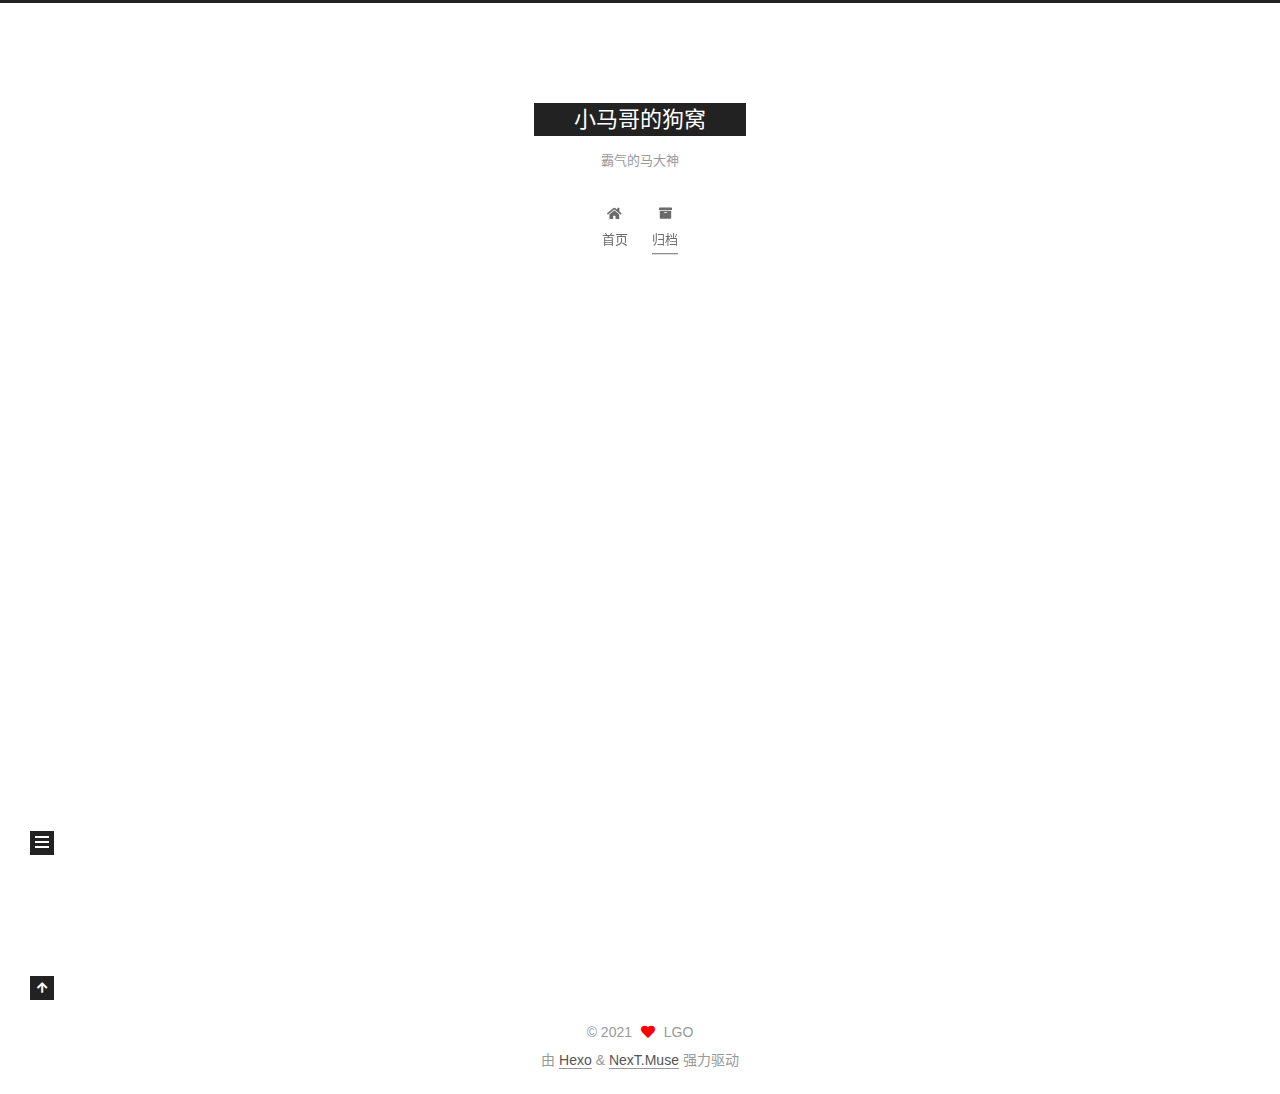
==== commit a57c760f: "Site updated: 2021-11-07 19:18:58" ====
--- a/archives/index.html
+++ b/archives/index.html
@@ -20,12 +20,12 @@
     var CONFIG = {"hostname":"example.com","root":"/","scheme":"Muse","version":"7.8.0","exturl":false,"sidebar":{"position":"left","display":"post","padding":18,"offset":12,"onmobile":false},"copycode":{"enable":false,"show_result":false,"style":null},"back2top":{"enable":true,"sidebar":false,"scrollpercent":false},"bookmark":{"enable":false,"color":"#222","save":"auto"},"fancybox":false,"mediumzoom":false,"lazyload":false,"pangu":false,"comments":{"style":"tabs","active":null,"storage":true,"lazyload":false,"nav":null},"algolia":{"hits":{"per_page":10},"labels":{"input_placeholder":"Search for Posts","hits_empty":"We didn't find any results for the search: ${query}","hits_stats":"${hits} results found in ${time} ms"}},"localsearch":{"enable":false,"trigger":"auto","top_n_per_article":1,"unescape":false,"preload":false},"motion":{"enable":true,"async":false,"transition":{"post_block":"fadeIn","post_header":"slideDownIn","post_body":"slideDownIn","coll_header":"slideLeftIn","sidebar":"slideUpIn"}}};
   </script>
 
-  <meta name="description" content="虽然辛苦，但我依然选择那种滚烫的">
+  <meta name="description" content="虽然辛苦，但我依然选择那种滚烫的人生">
 <meta property="og:type" content="website">
 <meta property="og:title" content="小马哥的狗窝">
 <meta property="og:url" content="http://example.com/archives/index.html">
 <meta property="og:site_name" content="小马哥的狗窝">
-<meta property="og:description" content="虽然辛苦，但我依然选择那种滚烫的">
+<meta property="og:description" content="虽然辛苦，但我依然选择那种滚烫的人生">
 <meta property="og:locale" content="zh_CN">
 <meta property="article:author" content="LGO">
 <meta name="twitter:card" content="summary">
@@ -151,13 +151,33 @@
   <div class="post-block">
     <div class="posts-collapse">
       <div class="collection-title">
-        <span class="collection-header">嗯..! 目前共计 3 篇日志。 继续努力。</span>
+        <span class="collection-header">嗯..! 目前共计 4 篇日志。 继续努力。</span>
       </div>
 
       
     <div class="collection-year">
       <span class="collection-header">2021</span>
     </div>
+
+  <article itemscope itemtype="http://schema.org/Article">
+    <header class="post-header">
+
+      <div class="post-meta">
+        <time itemprop="dateCreated"
+              datetime="2021-11-07T19:09:58+08:00"
+              content="2021-11-07">
+          11-07
+        </time>
+      </div>
+
+      <div class="post-title">
+          <a class="post-title-link" href="/2021/11/07/sql%E6%B3%A8%E5%85%A5-cookie/" itemprop="url">
+            <span itemprop="name">sql注入--cookie</span>
+          </a>
+      </div>
+
+    </header>
+  </article>
 
   <article itemscope itemtype="http://schema.org/Article">
     <header class="post-header">
@@ -287,14 +307,14 @@
       <div class="site-overview-wrap sidebar-panel">
         <div class="site-author motion-element" itemprop="author" itemscope itemtype="http://schema.org/Person">
   <p class="site-author-name" itemprop="name">LGO</p>
-  <div class="site-description" itemprop="description">虽然辛苦，但我依然选择那种滚烫的</div>
+  <div class="site-description" itemprop="description">虽然辛苦，但我依然选择那种滚烫的人生</div>
 </div>
 <div class="site-state-wrap motion-element">
   <nav class="site-state">
       <div class="site-state-item site-state-posts">
           <a href="/archives/">
         
-          <span class="site-state-item-count">3</span>
+          <span class="site-state-item-count">4</span>
           <span class="site-state-item-name">日志</span>
         </a>
       </div>
